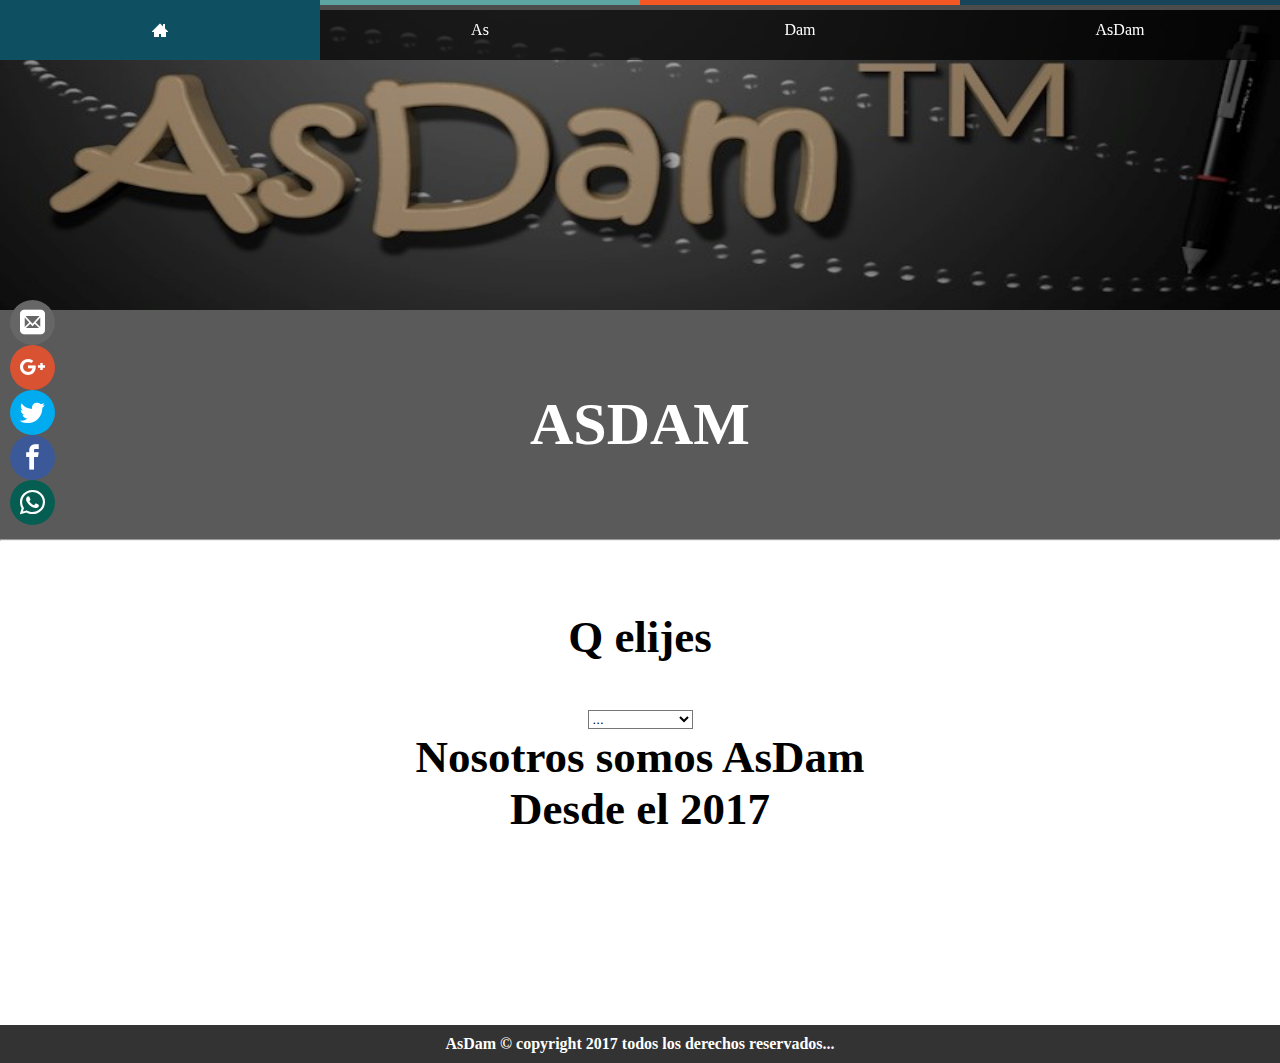
==== index.html @ b9e77c7e "Initial Commit" ====
<!DOCTYPE HTML>
<html lang="en"> 
 <head> 
     <meta charset="UTF-8"> 
     <link rel="stylesheet" href="CSS//estilos.css" />
     <link rel="stylesheet" href="fonts.css" />
     <title>AsDam</title>
     <link rel="shortcut icon" type="image/x-icon" href="favicon.ico">
   <span class="ir-arriba icon-ctrl"></span>
   <script src="JS//jquery.js"></script>
   <script src="JS//jquery2.js"></script>
   <meta name="viewport" content="width=device-width, user-scalable=no, initial-scale=1.0, maximum-scale=1.0, minimum-scale=1.0">
 </head> 
 <body>
     <div class="contenedor">
     <div class="social">
      <ul>
         <li><a href="mailto:danelomant@gmail.com" title="enviar correo" target="_blank" class="icon-mail"></a></li>
       <li><a href="https://plus.google.com/" target="_blank" class="icon-google-plus"></a></li>
         <li><a href="http://www.twitter.com" target="_blank" class="icon-twitter"></a></li>
         <li><a href="http://www.facebook.com" target="_blank" class="icon-facebook"></a></li>
         <li><a href="https://www.whatsapp.com/?l=es" target="_blank" class="icon-whatsapp"></a></li>
    </ul> 
    </div>
       <header>
       <nav>
         <ul>
           <li><a href="index.html"><span class="primero"><i class="icon icon-home3"title="volver al inicio"></i></span>Inicio</a></li>
           <li><a href="As.html"><span class="segundo"><i class="icon icon-quill"></i></span>As</a>
             <ul>
                <div class="submenu">
             <li><a href="As/Historias.html">Historias</a></li>
                 <li><a href="As/Poemas.html">Poemas</a></li>
              </div>
           </ul>
         </li>
           <li><a href="Dam.html"><span class="tercero"><i class="icon icon-pencil"></i></span>Dam</a>
               <ul>
              <li><a href="Dam/Caricaturas.html"title="Caricaturas">Caricaturas</a></li>
              <li><a href="Dam/Ilustraciones.html"title="Ilustraciones">Ilustraciones</a></li>
           </ul> 
         </li>
           <li><a href="AsDam.html"><span class="cuarto"><i class="icon icon-video-camera"></i></span>AsDam</a>
             <ul>
               <div>
              <div>
                <li><a href="AsDam/Animaciones.html">Animaciones</a></li>
                <li><a href="AsDam/Cortos.html">Cortos</a></li>
              <li><a href="AsDam/Y%20Mas.html">Y Mas</a></li>
              </div>
               </div>
           </ul>
         </li>
         </ul>
     </nav>
    </header> 
   <div >
            <div class="caja">
       <h1>ASDAM</h1>
      </div>
      <hr/>
      <div class="cuerpo">
       <h2>Q elijes</h2>
       <br/>
       <select>
        <option value"...">...
        <option value"ella">A ella.
        <option value"animacion">La animación.
       </select>
       <h2>
       <p>Nosotros somos AsDam
     <br/>
       <p>Desde el <b>2017</b></p>
       </h2>
      </div>
   </div> 
    <footer> 
      <div class="pie"><strong>AsDam © copyright 2017 todos los derechos reservados...</strong>
      </div>
      </footer>
   </div>
 </body>
</html>
---- CSS/estilos.css ----
* {
	list-style:none;
	margin:0PX;
}
body {
	 background:#fff;
     color:#000;  
	 text-align:center;
}
.ir-arriba{
	transform:rotate(180deg);
}
.ir-arriba {
	border-radius:30px;
	display:none;
	padding:10px 14px 15px 14px;
	background:rgba(0,0,0,0.8);
	font-size:25px;
	color:#fff;
	cursor:pointer;
	position: fixed;
	bottom:20px;
	right:20px;
}
@media screen {
	
}
ul{
     margin:0;
	 padding:0;
}

header {
	margin-top:10px;
    width: 100%;
    overflow: hidden;
    height: 300px;
    position:fixed;
    background:url(IMAGENES//cabezera.jpg);
     background-repeat:no-repeat;
     background-size:100% 100%;
     position:relative;
	min-height:300px;
	height:300px;
	max-width:100%;
	width:100%;
}
nav {
    top:-20px;
    position:fixed;
    left:0;
    right:0;
	margin:20px auto;
	width:100%;
}
body > div > div ul li{
	 text-align:left;
	 font-size:25px;
}
nav ul {
	list-style:none;
}
nav > ul {
	 display:table;
	 width:100%;
	 background:rgba(0,0,0, .7);
	 background-attachment:fixed;
}
nav> ul li{
	max-width:25%;
	width:25%;
}
nav > ul li {
	 display:table-cell;
}
/*Sub-menu*/
nav > ul > li:hover > ul {
	display:block;
	height:100%;
}
nav > ul > li > ul {
	display:block;
	position:absolute;
	background:rgba(0, 0, 0, .7);
	overflow:hidden;
	top:50;
	height:0%;
	-webkit-transition: all .3s ease;
	-moz-transition: all .3s ease;
	-ms-transition: all .3s ease;
	-o-transition: all .3s ease;
	transition: all .3s ease;
	max-width:25%;
	width:25%;
}
nav > ul li a {
	color:#fff;
	display:block;
	line-height:20px;
	padding:20px;
	position: relative;
	text-align:center;
	text-decoration:none;
	-webkit-transition: all .3s ease;
	-moz-transition: all .3s ease;
	-ms-transition: all .3s ease;
	-o-transition: all .3s ease;
	transition: all .3s ease;
}
nav > ul > li > ul > div > li > a:hover {
	background:#5da5a2;
}
nav > ul > li > ul > li > a:hover {
	background:#f25724;
}
nav > ul > li > ul > div > div> li > a:hover {
	background:#174459;
}
nav > ul > li > a span {
	background:#174459;
	display:block;
	height:100%;
	width:100%;
	left:0;
	position:absolute;
	top:-55px;
	-webkit-transition: all .3s ease;
	-moz-transition: all .3s ease;
	-ms-transition: all .3s ease;
	-o-transition: all .3s ease;
	transition: all .3s ease;
}
nav > ul > li > a span .icon {
	display:block;
	line-height:60px;
}
nav > ul > li > a:hover > span {
	top:0;
}
/*Colores*/
nav ul li a .primero {
	background:#0e5061;
}
nav ul li a .segundo{
	background:#5da5a2;
}
nav ul li a .tercero{
	background:#f25724;
}
nav ul li a .cuarto{
	background:#174459;
}
.social{
	margin:0;
	padding:0;
	-webkit-box-sizing:border-box;
	-moz-box-sizing:border-box;
	box_sizing:border-box;
}
.social{
	 position: fixed;
	 left: 0;
	 top:300px;
	 z-index:2000;
}
.social{
	 list-style:none;
}
.social ul li a {
	 margin-left:10px; 
	 display:inline-block;
	 color: #fff;
	 border-radius:50px;
	 box-sizing: border-box;
	 background: #000;
	 padding:10px 10px;
	 text-decoration:none;
	 -webkit-transition:all 500ms ease;
	 -o-transition:all 500ms ease;
	 transition:all 500ms ease;
}
.social ul li .icon-mail {
	 background:#666666;
}
.social ul li .icon-google-plus {
	 background:#d95232;
}
.social ul li .icon-twitter {
	 background:#00abf0;
}
.social ul li .icon-facebook {
	 background:#3b5998;
}
.social ul li .icon-whatsapp {
	 background:#065E52;
}
.social ul li a:hover{
     padding: 11px 30px;
}
.cuerpo{
     background:#fff;
	 margin:50px 0px 0px 0px;
	 padding:20px;	
     font-size:30px;
}
.caja{
     background:#5A5A5A;
     color:#fff;
	 margin:0px 0px 0px 0px;
	 padding:80px;	
     font-size:30px;
}
h1{
	width:100%;
	height:72;
}
select{
	 background:#fff;
}
hr{
	 margin:0px 0px;
}
.pie{
	 background:rgba(0,0,0,0.8);
     color:#fff;
	 text-align:center;
	 background-attachment:fixed;
     position:relative;
}
.pie{
	 top:70px;
	 bottom:;
	 right:;
	 left:;
	 margin:100px 0px 0px 0px;
	 padding:10px;
}
---- fonts.css ----
@font-face {
  font-family: 'icomoon';
  src:  url('fonts/icomoon.eot?d25ktg');
  src:  url('fonts/icomoon.eot?d25ktg#iefix') format('embedded-opentype'),
    url('fonts/icomoon.ttf?d25ktg') format('truetype'),
    url('fonts/icomoon.woff?d25ktg') format('woff'),
    url('fonts/icomoon.svg?d25ktg#icomoon') format('svg');
  font-weight: normal;
  font-style: normal;
}

[class^="icon-"], [class*=" icon-"] {
  /* use !important to prevent issues with browser extensions that change fonts */
  font-family: 'icomoon' !important;
  speak: none;
  font-style: normal;
  font-weight: normal;
  font-variant: normal;
  text-transform: none;
  line-height: 1;

  /* Better Font Rendering =========== */
  -webkit-font-smoothing: antialiased;
  -moz-osx-font-smoothing: grayscale;
}

.icon-home:before {
  content: "\e900";
}
.icon-home2:before {
  content: "\e901";
}
.icon-home3:before {
  content: "\e902";
}
.icon-office:before {
  content: "\e903";
}
.icon-newspaper:before {
  content: "\e904";
}
.icon-pencil:before {
  content: "\e905";
}
.icon-pencil2:before {
  content: "\e906";
}
.icon-quill:before {
  content: "\e907";
}
.icon-pen:before {
  content: "\e908";
}
.icon-blog:before {
  content: "\e909";
}
.icon-eyedropper:before {
  content: "\e90a";
}
.icon-droplet:before {
  content: "\e90b";
}
.icon-paint-format:before {
  content: "\e90c";
}
.icon-image:before {
  content: "\e90d";
}
.icon-images:before {
  content: "\e90e";
}
.icon-camera:before {
  content: "\e90f";
}
.icon-headphones:before {
  content: "\e910";
}
.icon-music:before {
  content: "\e911";
}
.icon-play:before {
  content: "\e912";
}
.icon-film:before {
  content: "\e913";
}
.icon-video-camera:before {
  content: "\e914";
}
.icon-dice:before {
  content: "\e915";
}
.icon-pacman:before {
  content: "\e916";
}
.icon-spades:before {
  content: "\e917";
}
.icon-clubs:before {
  content: "\e918";
}
.icon-diamonds:before {
  content: "\e919";
}
.icon-bullhorn:before {
  content: "\e91a";
}
.icon-connection:before {
  content: "\e91b";
}
.icon-podcast:before {
  content: "\e91c";
}
.icon-feed:before {
  content: "\e91d";
}
.icon-mic:before {
  content: "\e91e";
}
.icon-book:before {
  content: "\e91f";
}
.icon-books:before {
  content: "\e920";
}
.icon-library:before {
  content: "\e921";
}
.icon-file-text:before {
  content: "\e922";
}
.icon-profile:before {
  content: "\e923";
}
.icon-file-empty:before {
  content: "\e924";
}
.icon-files-empty:before {
  content: "\e925";
}
.icon-file-text2:before {
  content: "\e926";
}
.icon-file-picture:before {
  content: "\e927";
}
.icon-file-music:before {
  content: "\e928";
}
.icon-file-play:before {
  content: "\e929";
}
.icon-file-video:before {
  content: "\e92a";
}
.icon-file-zip:before {
  content: "\e92b";
}
.icon-copy:before {
  content: "\e92c";
}
.icon-paste:before {
  content: "\e92d";
}
.icon-stack:before {
  content: "\e92e";
}
.icon-folder:before {
  content: "\e92f";
}
.icon-folder-open:before {
  content: "\e930";
}
.icon-folder-plus:before {
  content: "\e931";
}
.icon-folder-minus:before {
  content: "\e932";
}
.icon-folder-download:before {
  content: "\e933";
}
.icon-folder-upload:before {
  content: "\e934";
}
.icon-price-tag:before {
  content: "\e935";
}
.icon-price-tags:before {
  content: "\e936";
}
.icon-barcode:before {
  content: "\e937";
}
.icon-qrcode:before {
  content: "\e938";
}
.icon-ticket:before {
  content: "\e939";
}
.icon-cart:before {
  content: "\e93a";
}
.icon-coin-dollar:before {
  content: "\e93b";
}
.icon-coin-euro:before {
  content: "\e93c";
}
.icon-coin-pound:before {
  content: "\e93d";
}
.icon-coin-yen:before {
  content: "\e93e";
}
.icon-credit-card:before {
  content: "\e93f";
}
.icon-calculator:before {
  content: "\e940";
}
.icon-lifebuoy:before {
  content: "\e941";
}
.icon-phone:before {
  content: "\e942";
}
.icon-phone-hang-up:before {
  content: "\e943";
}
.icon-address-book:before {
  content: "\e944";
}
.icon-envelop:before {
  content: "\e945";
}
.icon-pushpin:before {
  content: "\e946";
}
.icon-location:before {
  content: "\e947";
}
.icon-location2:before {
  content: "\e948";
}
.icon-compass:before {
  content: "\e949";
}
.icon-compass2:before {
  content: "\e94a";
}
.icon-map:before {
  content: "\e94b";
}
.icon-map2:before {
  content: "\e94c";
}
.icon-history:before {
  content: "\e94d";
}
.icon-clock:before {
  content: "\e94e";
}
.icon-clock2:before {
  content: "\e94f";
}
.icon-alarm:before {
  content: "\e950";
}
.icon-bell:before {
  content: "\e951";
}
.icon-stopwatch:before {
  content: "\e952";
}
.icon-calendar:before {
  content: "\e953";
}
.icon-printer:before {
  content: "\e954";
}
.icon-keyboard:before {
  content: "\e955";
}
.icon-display:before {
  content: "\e956";
}
.icon-laptop:before {
  content: "\e957";
}
.icon-mobile:before {
  content: "\e958";
}
.icon-mobile2:before {
  content: "\e959";
}
.icon-tablet:before {
  content: "\e95a";
}
.icon-tv:before {
  content: "\e95b";
}
.icon-drawer:before {
  content: "\e95c";
}
.icon-drawer2:before {
  content: "\e95d";
}
.icon-box-add:before {
  content: "\e95e";
}
.icon-box-remove:before {
  content: "\e95f";
}
.icon-download:before {
  content: "\e960";
}
.icon-upload:before {
  content: "\e961";
}
.icon-floppy-disk:before {
  content: "\e962";
}
.icon-drive:before {
  content: "\e963";
}
.icon-database:before {
  content: "\e964";
}
.icon-undo:before {
  content: "\e965";
}
.icon-redo:before {
  content: "\e966";
}
.icon-undo2:before {
  content: "\e967";
}
.icon-redo2:before {
  content: "\e968";
}
.icon-forward:before {
  content: "\e969";
}
.icon-reply:before {
  content: "\e96a";
}
.icon-bubble:before {
  content: "\e96b";
}
.icon-bubbles:before {
  content: "\e96c";
}
.icon-bubbles2:before {
  content: "\e96d";
}
.icon-bubble2:before {
  content: "\e96e";
}
.icon-bubbles3:before {
  content: "\e96f";
}
.icon-bubbles4:before {
  content: "\e970";
}
.icon-user:before {
  content: "\e971";
}
.icon-users:before {
  content: "\e972";
}
.icon-user-plus:before {
  content: "\e973";
}
.icon-user-minus:before {
  content: "\e974";
}
.icon-user-check:before {
  content: "\e975";
}
.icon-user-tie:before {
  content: "\e976";
}
.icon-quotes-left:before {
  content: "\e977";
}
.icon-quotes-right:before {
  content: "\e978";
}
.icon-hour-glass:before {
  content: "\e979";
}
.icon-spinner:before {
  content: "\e97a";
}
.icon-spinner2:before {
  content: "\e97b";
}
.icon-spinner3:before {
  content: "\e97c";
}
.icon-spinner4:before {
  content: "\e97d";
}
.icon-spinner5:before {
  content: "\e97e";
}
.icon-spinner6:before {
  content: "\e97f";
}
.icon-spinner7:before {
  content: "\e980";
}
.icon-spinner8:before {
  content: "\e981";
}
.icon-spinner9:before {
  content: "\e982";
}
.icon-spinner10:before {
  content: "\e983";
}
.icon-spinner11:before {
  content: "\e984";
}
.icon-binoculars:before {
  content: "\e985";
}
.icon-search:before {
  content: "\e986";
}
.icon-zoom-in:before {
  content: "\e987";
}
.icon-zoom-out:before {
  content: "\e988";
}
.icon-enlarge:before {
  content: "\e989";
}
.icon-shrink:before {
  content: "\e98a";
}
.icon-enlarge2:before {
  content: "\e98b";
}
.icon-shrink2:before {
  content: "\e98c";
}
.icon-key:before {
  content: "\e98d";
}
.icon-key2:before {
  content: "\e98e";
}
.icon-lock:before {
  content: "\e98f";
}
.icon-unlocked:before {
  content: "\e990";
}
.icon-wrench:before {
  content: "\e991";
}
.icon-equalizer:before {
  content: "\e992";
}
.icon-equalizer2:before {
  content: "\e993";
}
.icon-cog:before {
  content: "\e994";
}
.icon-cogs:before {
  content: "\e995";
}
.icon-hammer:before {
  content: "\e996";
}
.icon-magic-wand:before {
  content: "\e997";
}
.icon-aid-kit:before {
  content: "\e998";
}
.icon-bug:before {
  content: "\e999";
}
.icon-pie-chart:before {
  content: "\e99a";
}
.icon-stats-dots:before {
  content: "\e99b";
}
.icon-stats-bars:before {
  content: "\e99c";
}
.icon-stats-bars2:before {
  content: "\e99d";
}
.icon-trophy:before {
  content: "\e99e";
}
.icon-gift:before {
  content: "\e99f";
}
.icon-glass:before {
  content: "\e9a0";
}
.icon-glass2:before {
  content: "\e9a1";
}
.icon-mug:before {
  content: "\e9a2";
}
.icon-spoon-knife:before {
  content: "\e9a3";
}
.icon-leaf:before {
  content: "\e9a4";
}
.icon-rocket:before {
  content: "\e9a5";
}
.icon-meter:before {
  content: "\e9a6";
}
.icon-meter2:before {
  content: "\e9a7";
}
.icon-hammer2:before {
  content: "\e9a8";
}
.icon-fire:before {
  content: "\e9a9";
}
.icon-lab:before {
  content: "\e9aa";
}
.icon-magnet:before {
  content: "\e9ab";
}
.icon-bin:before {
  content: "\e9ac";
}
.icon-bin2:before {
  content: "\e9ad";
}
.icon-briefcase:before {
  content: "\e9ae";
}
.icon-airplane:before {
  content: "\e9af";
}
.icon-truck:before {
  content: "\e9b0";
}
.icon-road:before {
  content: "\e9b1";
}
.icon-accessibility:before {
  content: "\e9b2";
}
.icon-target:before {
  content: "\e9b3";
}
.icon-shield:before {
  content: "\e9b4";
}
.icon-power:before {
  content: "\e9b5";
}
.icon-switch:before {
  content: "\e9b6";
}
.icon-power-cord:before {
  content: "\e9b7";
}
.icon-clipboard:before {
  content: "\e9b8";
}
.icon-list-numbered:before {
  content: "\e9b9";
}
.icon-list:before {
  content: "\e9ba";
}
.icon-list2:before {
  content: "\e9bb";
}
.icon-tree:before {
  content: "\e9bc";
}
.icon-menu:before {
  content: "\e9bd";
}
.icon-menu2:before {
  content: "\e9be";
}
.icon-menu3:before {
  content: "\e9bf";
}
.icon-menu4:before {
  content: "\e9c0";
}
.icon-cloud:before {
  content: "\e9c1";
}
.icon-cloud-download:before {
  content: "\e9c2";
}
.icon-cloud-upload:before {
  content: "\e9c3";
}
.icon-cloud-check:before {
  content: "\e9c4";
}
.icon-download2:before {
  content: "\e9c5";
}
.icon-upload2:before {
  content: "\e9c6";
}
.icon-download3:before {
  content: "\e9c7";
}
.icon-upload3:before {
  content: "\e9c8";
}
.icon-sphere:before {
  content: "\e9c9";
}
.icon-earth:before {
  content: "\e9ca";
}
.icon-link:before {
  content: "\e9cb";
}
.icon-flag:before {
  content: "\e9cc";
}
.icon-attachment:before {
  content: "\e9cd";
}
.icon-eye:before {
  content: "\e9ce";
}
.icon-eye-plus:before {
  content: "\e9cf";
}
.icon-eye-minus:before {
  content: "\e9d0";
}
.icon-eye-blocked:before {
  content: "\e9d1";
}
.icon-bookmark:before {
  content: "\e9d2";
}
.icon-bookmarks:before {
  content: "\e9d3";
}
.icon-sun:before {
  content: "\e9d4";
}
.icon-contrast:before {
  content: "\e9d5";
}
.icon-brightness-contrast:before {
  content: "\e9d6";
}
.icon-star-empty:before {
  content: "\e9d7";
}
.icon-star-half:before {
  content: "\e9d8";
}
.icon-star-full:before {
  content: "\e9d9";
}
.icon-heart:before {
  content: "\e9da";
}
.icon-heart-broken:before {
  content: "\e9db";
}
.icon-man:before {
  content: "\e9dc";
}
.icon-woman:before {
  content: "\e9dd";
}
.icon-man-woman:before {
  content: "\e9de";
}
.icon-happy:before {
  content: "\e9df";
}
.icon-happy2:before {
  content: "\e9e0";
}
.icon-smile:before {
  content: "\e9e1";
}
.icon-smile2:before {
  content: "\e9e2";
}
.icon-tongue:before {
  content: "\e9e3";
}
.icon-tongue2:before {
  content: "\e9e4";
}
.icon-sad:before {
  content: "\e9e5";
}
.icon-sad2:before {
  content: "\e9e6";
}
.icon-wink:before {
  content: "\e9e7";
}
.icon-wink2:before {
  content: "\e9e8";
}
.icon-grin:before {
  content: "\e9e9";
}
.icon-grin2:before {
  content: "\e9ea";
}
.icon-cool:before {
  content: "\e9eb";
}
.icon-cool2:before {
  content: "\e9ec";
}
.icon-angry:before {
  content: "\e9ed";
}
.icon-angry2:before {
  content: "\e9ee";
}
.icon-evil:before {
  content: "\e9ef";
}
.icon-evil2:before {
  content: "\e9f0";
}
.icon-shocked:before {
  content: "\e9f1";
}
.icon-shocked2:before {
  content: "\e9f2";
}
.icon-baffled:before {
  content: "\e9f3";
}
.icon-baffled2:before {
  content: "\e9f4";
}
.icon-confused:before {
  content: "\e9f5";
}
.icon-confused2:before {
  content: "\e9f6";
}
.icon-neutral:before {
  content: "\e9f7";
}
.icon-neutral2:before {
  content: "\e9f8";
}
.icon-hipster:before {
  content: "\e9f9";
}
.icon-hipster2:before {
  content: "\e9fa";
}
.icon-wondering:before {
  content: "\e9fb";
}
.icon-wondering2:before {
  content: "\e9fc";
}
.icon-sleepy:before {
  content: "\e9fd";
}
.icon-sleepy2:before {
  content: "\e9fe";
}
.icon-frustrated:before {
  content: "\e9ff";
}
.icon-frustrated2:before {
  content: "\ea00";
}
.icon-crying:before {
  content: "\ea01";
}
.icon-crying2:before {
  content: "\ea02";
}
.icon-point-up:before {
  content: "\ea03";
}
.icon-point-right:before {
  content: "\ea04";
}
.icon-point-down:before {
  content: "\ea05";
}
.icon-point-left:before {
  content: "\ea06";
}
.icon-warning:before {
  content: "\ea07";
}
.icon-notification:before {
  content: "\ea08";
}
.icon-question:before {
  content: "\ea09";
}
.icon-plus:before {
  content: "\ea0a";
}
.icon-minus:before {
  content: "\ea0b";
}
.icon-info:before {
  content: "\ea0c";
}
.icon-cancel-circle:before {
  content: "\ea0d";
}
.icon-blocked:before {
  content: "\ea0e";
}
.icon-cross:before {
  content: "\ea0f";
}
.icon-checkmark:before {
  content: "\ea10";
}
.icon-checkmark2:before {
  content: "\ea11";
}
.icon-spell-check:before {
  content: "\ea12";
}
.icon-enter:before {
  content: "\ea13";
}
.icon-exit:before {
  content: "\ea14";
}
.icon-play2:before {
  content: "\ea15";
}
.icon-pause:before {
  content: "\ea16";
}
.icon-stop:before {
  content: "\ea17";
}
.icon-previous:before {
  content: "\ea18";
}
.icon-next:before {
  content: "\ea19";
}
.icon-backward:before {
  content: "\ea1a";
}
.icon-forward2:before {
  content: "\ea1b";
}
.icon-play3:before {
  content: "\ea1c";
}
.icon-pause2:before {
  content: "\ea1d";
}
.icon-stop2:before {
  content: "\ea1e";
}
.icon-backward2:before {
  content: "\ea1f";
}
.icon-forward3:before {
  content: "\ea20";
}
.icon-first:before {
  content: "\ea21";
}
.icon-last:before {
  content: "\ea22";
}
.icon-previous2:before {
  content: "\ea23";
}
.icon-next2:before {
  content: "\ea24";
}
.icon-eject:before {
  content: "\ea25";
}
.icon-volume-high:before {
  content: "\ea26";
}
.icon-volume-medium:before {
  content: "\ea27";
}
.icon-volume-low:before {
  content: "\ea28";
}
.icon-volume-mute:before {
  content: "\ea29";
}
.icon-volume-mute2:before {
  content: "\ea2a";
}
.icon-volume-increase:before {
  content: "\ea2b";
}
.icon-volume-decrease:before {
  content: "\ea2c";
}
.icon-loop:before {
  content: "\ea2d";
}
.icon-loop2:before {
  content: "\ea2e";
}
.icon-infinite:before {
  content: "\ea2f";
}
.icon-shuffle:before {
  content: "\ea30";
}
.icon-arrow-up-left:before {
  content: "\ea31";
}
.icon-arrow-up:before {
  content: "\ea32";
}
.icon-arrow-up-right:before {
  content: "\ea33";
}
.icon-arrow-right:before {
  content: "\ea34";
}
.icon-arrow-down-right:before {
  content: "\ea35";
}
.icon-arrow-down:before {
  content: "\ea36";
}
.icon-arrow-down-left:before {
  content: "\ea37";
}
.icon-arrow-left:before {
  content: "\ea38";
}
.icon-arrow-up-left2:before {
  content: "\ea39";
}
.icon-arrow-up2:before {
  content: "\ea3a";
}
.icon-arrow-up-right2:before {
  content: "\ea3b";
}
.icon-arrow-right2:before {
  content: "\ea3c";
}
.icon-arrow-down-right2:before {
  content: "\ea3d";
}
.icon-arrow-down2:before {
  content: "\ea3e";
}
.icon-arrow-down-left2:before {
  content: "\ea3f";
}
.icon-arrow-left2:before {
  content: "\ea40";
}
.icon-circle-up:before {
  content: "\ea41";
}
.icon-circle-right:before {
  content: "\ea42";
}
.icon-circle-down:before {
  content: "\ea43";
}
.icon-circle-left:before {
  content: "\ea44";
}
.icon-tab:before {
  content: "\ea45";
}
.icon-move-up:before {
  content: "\ea46";
}
.icon-move-down:before {
  content: "\ea47";
}
.icon-sort-alpha-asc:before {
  content: "\ea48";
}
.icon-sort-alpha-desc:before {
  content: "\ea49";
}
.icon-sort-numeric-asc:before {
  content: "\ea4a";
}
.icon-sort-numberic-desc:before {
  content: "\ea4b";
}
.icon-sort-amount-asc:before {
  content: "\ea4c";
}
.icon-sort-amount-desc:before {
  content: "\ea4d";
}
.icon-command:before {
  content: "\ea4e";
}
.icon-shift:before {
  content: "\ea4f";
}
.icon-ctrl:before {
  content: "\ea50";
}
.icon-opt:before {
  content: "\ea51";
}
.icon-checkbox-checked:before {
  content: "\ea52";
}
.icon-checkbox-unchecked:before {
  content: "\ea53";
}
.icon-radio-checked:before {
  content: "\ea54";
}
.icon-radio-checked2:before {
  content: "\ea55";
}
.icon-radio-unchecked:before {
  content: "\ea56";
}
.icon-crop:before {
  content: "\ea57";
}
.icon-make-group:before {
  content: "\ea58";
}
.icon-ungroup:before {
  content: "\ea59";
}
.icon-scissors:before {
  content: "\ea5a";
}
.icon-filter:before {
  content: "\ea5b";
}
.icon-font:before {
  content: "\ea5c";
}
.icon-ligature:before {
  content: "\ea5d";
}
.icon-ligature2:before {
  content: "\ea5e";
}
.icon-text-height:before {
  content: "\ea5f";
}
.icon-text-width:before {
  content: "\ea60";
}
.icon-font-size:before {
  content: "\ea61";
}
.icon-bold:before {
  content: "\ea62";
}
.icon-underline:before {
  content: "\ea63";
}
.icon-italic:before {
  content: "\ea64";
}
.icon-strikethrough:before {
  content: "\ea65";
}
.icon-omega:before {
  content: "\ea66";
}
.icon-sigma:before {
  content: "\ea67";
}
.icon-page-break:before {
  content: "\ea68";
}
.icon-superscript:before {
  content: "\ea69";
}
.icon-subscript:before {
  content: "\ea6a";
}
.icon-superscript2:before {
  content: "\ea6b";
}
.icon-subscript2:before {
  content: "\ea6c";
}
.icon-text-color:before {
  content: "\ea6d";
}
.icon-pagebreak:before {
  content: "\ea6e";
}
.icon-clear-formatting:before {
  content: "\ea6f";
}
.icon-table:before {
  content: "\ea70";
}
.icon-table2:before {
  content: "\ea71";
}
.icon-insert-template:before {
  content: "\ea72";
}
.icon-pilcrow:before {
  content: "\ea73";
}
.icon-ltr:before {
  content: "\ea74";
}
.icon-rtl:before {
  content: "\ea75";
}
.icon-section:before {
  content: "\ea76";
}
.icon-paragraph-left:before {
  content: "\ea77";
}
.icon-paragraph-center:before {
  content: "\ea78";
}
.icon-paragraph-right:before {
  content: "\ea79";
}
.icon-paragraph-justify:before {
  content: "\ea7a";
}
.icon-indent-increase:before {
  content: "\ea7b";
}
.icon-indent-decrease:before {
  content: "\ea7c";
}
.icon-share:before {
  content: "\ea7d";
}
.icon-new-tab:before {
  content: "\ea7e";
}
.icon-embed:before {
  content: "\ea7f";
}
.icon-embed2:before {
  content: "\ea80";
}
.icon-terminal:before {
  content: "\ea81";
}
.icon-share2:before {
  content: "\ea82";
}
.icon-mail:before {
  content: "\ea83";
}
.icon-mail2:before {
  content: "\ea84";
}
.icon-mail3:before {
  content: "\ea85";
}
.icon-mail4:before {
  content: "\ea86";
}
.icon-amazon:before {
  content: "\ea87";
}
.icon-google:before {
  content: "\ea88";
}
.icon-google2:before {
  content: "\ea89";
}
.icon-google3:before {
  content: "\ea8a";
}
.icon-google-plus:before {
  content: "\ea8b";
}
.icon-google-plus2:before {
  content: "\ea8c";
}
.icon-google-plus3:before {
  content: "\ea8d";
}
.icon-hangouts:before {
  content: "\ea8e";
}
.icon-google-drive:before {
  content: "\ea8f";
}
.icon-facebook:before {
  content: "\ea90";
}
.icon-facebook2:before {
  content: "\ea91";
}
.icon-instagram:before {
  content: "\ea92";
}
.icon-whatsapp:before {
  content: "\ea93";
}
.icon-spotify:before {
  content: "\ea94";
}
.icon-telegram:before {
  content: "\ea95";
}
.icon-twitter:before {
  content: "\ea96";
}
.icon-vine:before {
  content: "\ea97";
}
.icon-vk:before {
  content: "\ea98";
}
.icon-renren:before {
  content: "\ea99";
}
.icon-sina-weibo:before {
  content: "\ea9a";
}
.icon-rss:before {
  content: "\ea9b";
}
.icon-rss2:before {
  content: "\ea9c";
}
.icon-youtube:before {
  content: "\ea9d";
}
.icon-youtube2:before {
  content: "\ea9e";
}
.icon-twitch:before {
  content: "\ea9f";
}
.icon-vimeo:before {
  content: "\eaa0";
}
.icon-vimeo2:before {
  content: "\eaa1";
}
.icon-lanyrd:before {
  content: "\eaa2";
}
.icon-flickr:before {
  content: "\eaa3";
}
.icon-flickr2:before {
  content: "\eaa4";
}
.icon-flickr3:before {
  content: "\eaa5";
}
.icon-flickr4:before {
  content: "\eaa6";
}
.icon-dribbble:before {
  content: "\eaa7";
}
.icon-behance:before {
  content: "\eaa8";
}
.icon-behance2:before {
  content: "\eaa9";
}
.icon-deviantart:before {
  content: "\eaaa";
}
.icon-500px:before {
  content: "\eaab";
}
.icon-steam:before {
  content: "\eaac";
}
.icon-steam2:before {
  content: "\eaad";
}
.icon-dropbox:before {
  content: "\eaae";
}
.icon-onedrive:before {
  content: "\eaaf";
}
.icon-github:before {
  content: "\eab0";
}
.icon-npm:before {
  content: "\eab1";
}
.icon-basecamp:before {
  content: "\eab2";
}
.icon-trello:before {
  content: "\eab3";
}
.icon-wordpress:before {
  content: "\eab4";
}
.icon-joomla:before {
  content: "\eab5";
}
.icon-ello:before {
  content: "\eab6";
}
.icon-blogger:before {
  content: "\eab7";
}
.icon-blogger2:before {
  content: "\eab8";
}
.icon-tumblr:before {
  content: "\eab9";
}
.icon-tumblr2:before {
  content: "\eaba";
}
.icon-yahoo:before {
  content: "\eabb";
}
.icon-yahoo2:before {
  content: "\eabc";
}
.icon-tux:before {
  content: "\eabd";
}
.icon-appleinc:before {
  content: "\eabe";
}
.icon-finder:before {
  content: "\eabf";
}
.icon-android:before {
  content: "\eac0";
}
.icon-windows:before {
  content: "\eac1";
}
.icon-windows8:before {
  content: "\eac2";
}
.icon-soundcloud:before {
  content: "\eac3";
}
.icon-soundcloud2:before {
  content: "\eac4";
}
.icon-skype:before {
  content: "\eac5";
}
.icon-reddit:before {
  content: "\eac6";
}
.icon-hackernews:before {
  content: "\eac7";
}
.icon-wikipedia:before {
  content: "\eac8";
}
.icon-linkedin:before {
  content: "\eac9";
}
.icon-linkedin2:before {
  content: "\eaca";
}
.icon-lastfm:before {
  content: "\eacb";
}
.icon-lastfm2:before {
  content: "\eacc";
}
.icon-delicious:before {
  content: "\eacd";
}
.icon-stumbleupon:before {
  content: "\eace";
}
.icon-stumbleupon2:before {
  content: "\eacf";
}
.icon-stackoverflow:before {
  content: "\ead0";
}
.icon-pinterest:before {
  content: "\ead1";
}
.icon-pinterest2:before {
  content: "\ead2";
}
.icon-xing:before {
  content: "\ead3";
}
.icon-xing2:before {
  content: "\ead4";
}
.icon-flattr:before {
  content: "\ead5";
}
.icon-foursquare:before {
  content: "\ead6";
}
.icon-yelp:before {
  content: "\ead7";
}
.icon-paypal:before {
  content: "\ead8";
}
.icon-chrome:before {
  content: "\ead9";
}
.icon-firefox:before {
  content: "\eada";
}
.icon-IE:before {
  content: "\eadb";
}
.icon-edge:before {
  content: "\eadc";
}
.icon-safari:before {
  content: "\eadd";
}
.icon-opera:before {
  content: "\eade";
}
.icon-file-pdf:before {
  content: "\eadf";
}
.icon-file-openoffice:before {
  content: "\eae0";
}
.icon-file-word:before {
  content: "\eae1";
}
.icon-file-excel:before {
  content: "\eae2";
}
.icon-libreoffice:before {
  content: "\eae3";
}
.icon-html-five:before {
  content: "\eae4";
}
.icon-html-five2:before {
  content: "\eae5";
}
.icon-css3:before {
  content: "\eae6";
}
.icon-git:before {
  content: "\eae7";
}
.icon-codepen:before {
  content: "\eae8";
}
.icon-svg:before {
  content: "\eae9";
}
.icon-IcoMoon:before {
  content: "\eaea";
}
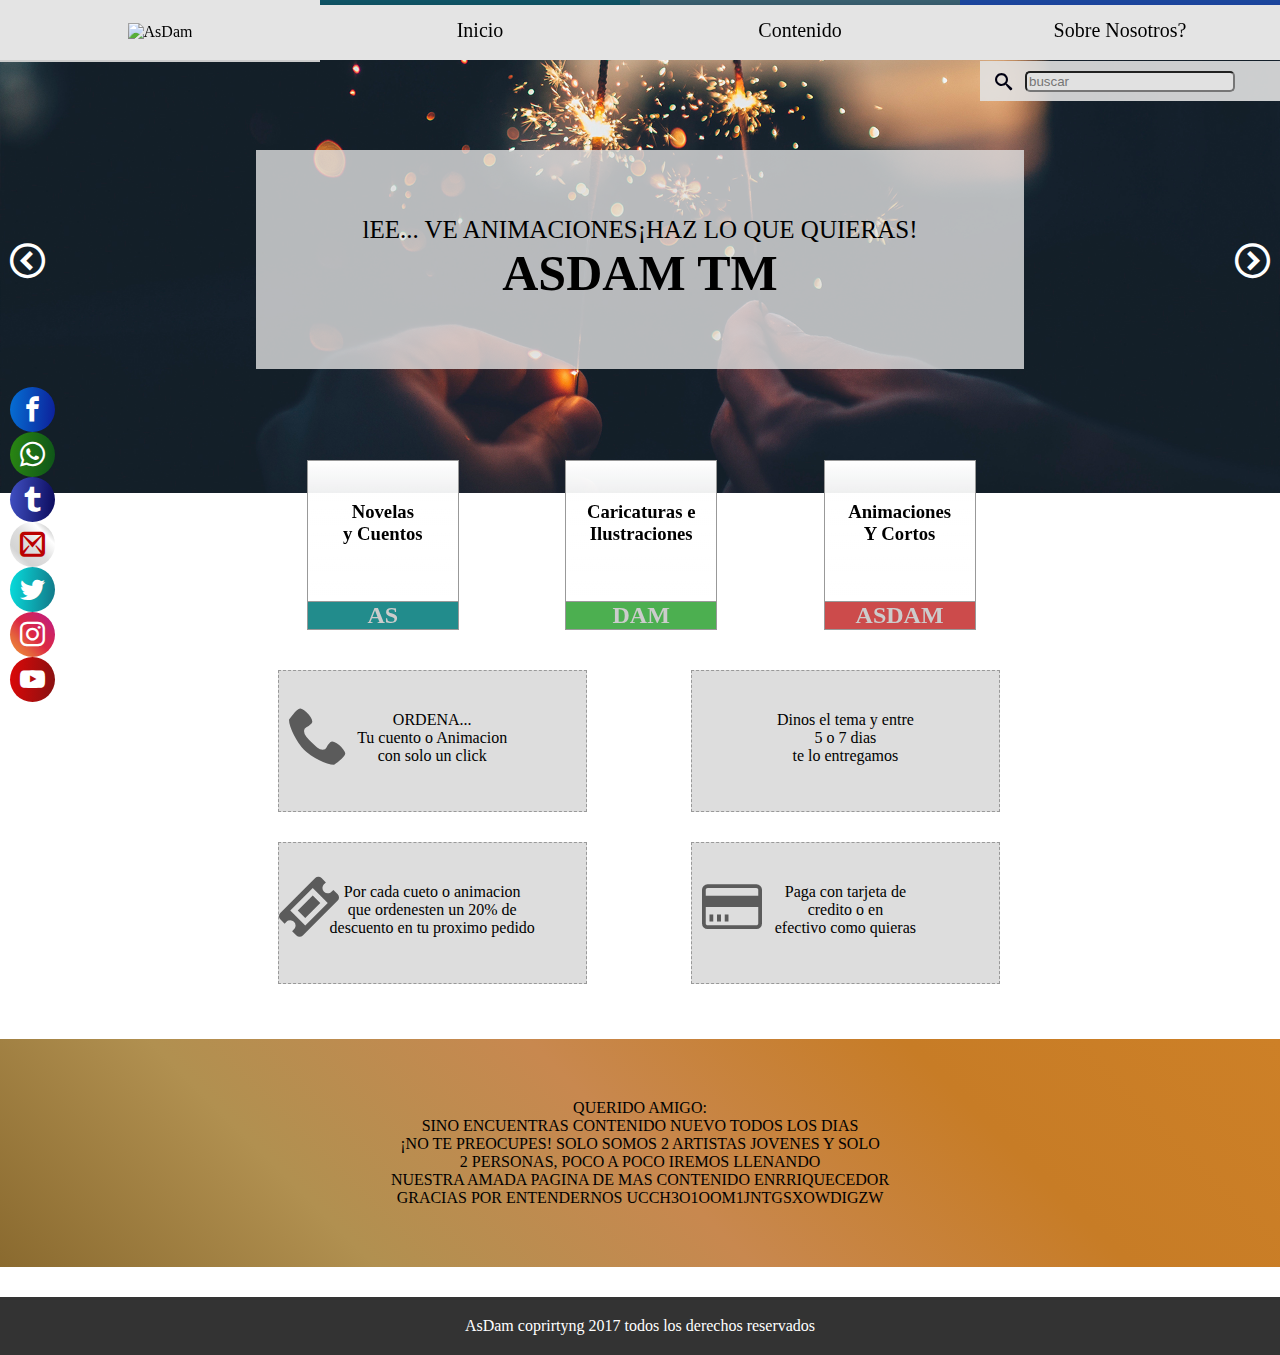
==== commit 44780b21: "Intial commit" ====
--- a/index.html
+++ b/index.html
@@ -15,69 +15,148 @@
      <div class="contenedor">
      <div class="social">
       <ul>
-         <li><a href="mailto:danelomant@gmail.com" title="enviar correo" target="_blank" class="icon-mail"></a></li>
-       <li><a href="https://plus.google.com/" target="_blank" class="icon-google-plus"></a></li>
+        <li><a href="http://www.facebook.com" target="_blank" class="icon-facebook"></a> <iframe src="https://www.facebook.com/plugins/like.php?href=https%3A%2F%2Fasdam.github.io%2Fanimacion&width=30px&layout=button_count&action=like&size=small&show_faces=true&share=false&height=21&appId" width="300px" height="21" style="border:none;overflow:hidden" scrolling="no" frameborder="0" allowTransparency="true"></iframe></li>
+        <li><a  class="icon-whatsapp"onmousedown="alert('Este es nuestro nucmero de contacto de whatsapp+57 3208553166')"></a></li>
+        <li><a href="https://www.whatsapp.com/?l=es" target="_blank" class="icon-tumblr"></a></li>
+         <li><a href="mailto:danelomant@gmail.com" title="enviar correo" target="_blank" class="icon-mail2"></a></li>
          <li><a href="http://www.twitter.com" target="_blank" class="icon-twitter"></a></li>
-         <li><a href="http://www.facebook.com" target="_blank" class="icon-facebook"></a></li>
-         <li><a href="https://www.whatsapp.com/?l=es" target="_blank" class="icon-whatsapp"></a></li>
+        <li><a href="https://www.instagram.com/AsDamTM/" target="_blank" class="icon-instagram"></a></li>
+         <li><a href="https://www.youtube.com/channel/UCCh3o1oOm1JnTGSxowDigzw" target="_blank" class="icon-youtube"></a></li>
     </ul> 
+    </div>
+    <div>
+      <li><span></span></li>
     </div>
        <header>
        <nav>
-         <ul>
-           <li><a href="index.html"><span class="primero"><i class="icon icon-home3"title="volver al inicio"></i></span>Inicio</a></li>
-           <li><a href="As.html"><span class="segundo"><i class="icon icon-quill"></i></span>As</a>
-             <ul>
-                <div class="submenu">
-             <li><a href="As/Historias.html">Historias</a></li>
-                 <li><a href="As/Poemas.html">Poemas</a></li>
-              </div>
-           </ul>
+         <ul> 
+         <li class="im"><img src="" alt="AsDam">
          </li>
-           <li><a href="Dam.html"><span class="tercero"><i class="icon icon-pencil"></i></span>Dam</a>
-               <ul>
-              <li><a href="Dam/Caricaturas.html"title="Caricaturas">Caricaturas</a></li>
-              <li><a href="Dam/Ilustraciones.html"title="Ilustraciones">Ilustraciones</a></li>
-           </ul> 
+         <li><a href="index.html"><span class="primero"><i class="icon icon-home3"title=" volver al inicio"></i></span>Inicio</a></li>
+           <li><a href="As.html"><span class="segundo"><i class="icon icon-quill"></i></span>Contenido</a>
          </li>
-           <li><a href="AsDam.html"><span class="cuarto"><i class="icon icon-video-camera"></i></span>AsDam</a>
-             <ul>
-               <div>
-              <div>
-                <li><a href="AsDam/Animaciones.html">Animaciones</a></li>
-                <li><a href="AsDam/Cortos.html">Cortos</a></li>
-              <li><a href="AsDam/Y%20Mas.html">Y Mas</a></li>
-              </div>
-               </div>
-           </ul>
-         </li>
-         </ul>
+           <li><a href="Dam.html"><span class="tercero"><i class="icon icon-pencil"></i></span>Sobre Nosotros?</a></li>  </ul>
      </nav>
     </header> 
-   <div >
-            <div class="caja">
-       <h1>ASDAM</h1>
+    <div class="busqueda">
+    
+      <ul>
+         <li>
+          <span class="icon icon-search"></span>
+         </li>
+       </ul> <input type="search" placeholder="buscar">
+    </div>
+    <div class="lapiz"> 
+    <ul class="slider">
+      <li>
+        <img src="CSS//IMAGENES//1.jpg" alt="">
+        <div class="anuncio">
+    lEE... VE ANIMACIONES¡HAZ LO QUE QUIERAS!
+    <br/>
+       <h1>ASDAM TM</h1>
+    </div>
+      </li>
+      <li>
+        <img src="CSS//IMAGENES//2.jpg" alt="">
+        <div class="anuncio">
+    lEE... VE ANIMACIONES¡HAZ LO QUE QUIERAS!
+    <br/>
+       <h1>ASDAM TM</h1>
+    </div>
+      </li>
+      <li>
+        <img src="CSS//IMAGENES//3.jpg" alt="">
+        <div class="anuncio">
+    lEE... VE ANIMACIONES¡HAZ LO QUE QUIERAS!
+    <br/>
+       <h1>ASDAM TM</h1>
+    </div>
+      </li>
+      <li>
+        <img src="CSS//IMAGENES//4.jpg" alt="">
+        <div class="anuncio">
+    lEE... VE ANIMACIONES¡HAZ LO QUE QUIERAS!
+    <br/>
+       <h1>ASDAM TM</h1>
+    </div>
+    </ul>
+      </li>
+      <div class="left">
+        <span class="icon-circle-left"></span>
       </div>
-      <hr/>
-      <div class="cuerpo">
-       <h2>Q elijes</h2>
-       <br/>
-       <select>
-        <option value"...">...
-        <option value"ella">A ella.
-        <option value"animacion">La animación.
-       </select>
-       <h2>
-       <p>Nosotros somos AsDam
-     <br/>
-       <p>Desde el <b>2017</b></p>
-       </h2>
+      <div class="right">
+        <span class="icon-circle-right"></span>
       </div>
-   </div> 
-    <footer> 
-      <div class="pie"><strong>AsDam © copyright 2017 todos los derechos reservados...</strong>
+    </div>
+    
+    <div class="menu">
+      <div class="AS">
+      <div class="hover"><h3>Novelas <br/> y Cuentos</h3>
+        <h2><a href="#">AS</a></h2>
+        </div>
       </div>
-      </footer>
-   </div>
+      <div calss="DAM">
+      <div class="hover"><h3>Caricaturas e Ilustraciones</h3>
+        
+        <h2><a href="#">DAM</a></h2>
+        </div>
+      </div>
+       <div calss="ASDAM">
+       <div class="hover"><h3>Animaciones <br/>Y Cortos</h3>
+        <h2 class="asdam"><a href="#">ASDAM</a></h2>
+        </div>
+      </div>
+    </div>
+   
+    <div class="compra">
+      <div class="o">
+        ORDENA...
+        <br/>
+        Tu cuento o Animacion  <br/>con solo un click
+      </div>
+      <div class="telefono"><span class="icon-phone"></span></div> 
+      <div class="o">
+        Dinos el tema y entre 
+        <br/> 5 o 7 dias <br/> te lo entregamos
+      </div> 
+      <div class="o">
+        Por cada cueto o animacion<br/>  
+        que ordenesten un 20% de <br/> 
+        descuento en tu proximo pedido
+      </div>
+      <div class="ticket"><span class="icon-ticket"></span></div> 
+      <div class="o">       Paga con tarjeta de <br/>  credito
+        o en <br/> efectivo como quieras
+      </div>
+      <div class="tarjeta"><span class="icon-credit-card"></span></div> 
+    </div>
+    <script src="https://apis.google.com/js/platform.js"></script>
+
+<script>
+  function onYtEvent(payload) {
+    if (payload.eventType == 'subscribe') {
+      // Add code to handle subscribe event.
+    } else if (payload.eventType == 'unsubscribe') {
+      // Add code to handle unsubscribe event.
+    }
+    if (window.console) { // for debugging only
+      window.console.log('YT event: ', payload);
+    }
+  }
+</script>
+
+<div class="g-ytsubscribe" data-channel="GoogleDevelopers" data-layout="default" data-count="default" data-onytevent="onYtEvent"></div>
+  <div class="explicacion">
+    <p>Querido Amigo: <br/> 
+    Sino encuentras contenido nuevo todos los dias <br/>
+    ¡NO TE PREOCUPES! solo somos 2 artistas jovenes y solo <br/>
+    2 personas, poco a poco iremos llenando <br/>
+    nuestra amada pagina de mas contenido enrriquecedor <br/>
+    GRACIAS POR ENTENDERNOS
+    UCCh3o1oOm1JnTGSxowDigzw</p>
+  </div>
+  <footer>
+    AsDam coprirtyng 2017 todos los derechos reservados
+  </footer>
  </body>
 </html>--- a/CSS/estilos.css
+++ b/CSS/estilos.css
@@ -1,12 +1,17 @@
 * {
 	list-style:none;
 	margin:0PX;
+	position:relative;
+	text-decoration:none;
 }
 body {
 	 background:#fff;
      color:#000;  
 	 text-align:center;
 }
+ul,ol{
+	list-style:none;
+}
 .ir-arriba{
 	transform:rotate(180deg);
 }
@@ -14,13 +19,14 @@
 	border-radius:30px;
 	display:none;
 	padding:10px 14px 15px 14px;
-	background:rgba(0,0,0,0.8);
-	font-size:25px;
+    background: linear-gradient(45deg, rgba(144, 144, 144, 0.67) 0%,rgba(113, 113, 113, 0.59) 25%,rgba(177, 176, 176, 0.74) 50%,rgba(71, 71, 71, 0.75) 75%,rgba(0, 0, 0, 0.69) 100%);
 	color:#fff;
 	cursor:pointer;
 	position: fixed;
 	bottom:20px;
 	right:20px;
+	z-index:100;
+	box-shadow:2px 2px 5px #999;
 }
 @media screen {
 	
@@ -34,16 +40,6 @@
 	margin-top:10px;
     width: 100%;
     overflow: hidden;
-    height: 300px;
-    position:fixed;
-    background:url(IMAGENES//cabezera.jpg);
-     background-repeat:no-repeat;
-     background-size:100% 100%;
-     position:relative;
-	min-height:300px;
-	height:300px;
-	max-width:100%;
-	width:100%;
 }
 nav {
     top:-20px;
@@ -52,6 +48,7 @@
     right:0;
 	margin:20px auto;
 	width:100%;
+	z-index:300;
 }
 body > div > div ul li{
 	 text-align:left;
@@ -63,8 +60,9 @@
 nav > ul {
 	 display:table;
 	 width:100%;
-	 background:rgba(0,0,0, .7);
+	 background:rgba(225,225,225,.9);
 	 background-attachment:fixed;
+	 color:#000;
 }
 nav> ul li{
 	max-width:25%;
@@ -94,10 +92,11 @@
 	width:25%;
 }
 nav > ul li a {
-	color:#fff;
+	color:#000;
 	display:block;
 	line-height:20px;
 	padding:20px;
+	font-size:20px;
 	position: relative;
 	text-align:center;
 	text-decoration:none;
@@ -129,6 +128,7 @@
 	-ms-transition: all .3s ease;
 	-o-transition: all .3s ease;
 	transition: all .3s ease;
+	color:#fff;
 }
 nav > ul > li > a span .icon {
 	display:block;
@@ -139,28 +139,25 @@
 }
 /*Colores*/
 nav ul li a .primero {
-	background:#0e5061;
+	background: linear-gradient(0deg, #0e5061 0%, #1d849f 100%);
 }
 nav ul li a .segundo{
-	background:#5da5a2;
+	background:linear-gradient(0deg, #365a6b 0%, #5da5a2 100%);
 }
 nav ul li a .tercero{
-	background:#f25724;
-}
-nav ul li a .cuarto{
-	background:#174459;
+	background:linear-gradient(0deg, #1b439c 0%, #1e759e 100%);
 }
 .social{
 	margin:0;
 	padding:0;
 	-webkit-box-sizing:border-box;
 	-moz-box-sizing:border-box;
-	box_sizing:border-box;
+	box-sizing:border-box;
 }
 .social{
 	 position: fixed;
 	 left: 0;
-	 top:300px;
+	 top:43%;
 	 z-index:2000;
 }
 .social{
@@ -179,59 +176,288 @@
 	 -o-transition:all 500ms ease;
 	 transition:all 500ms ease;
 }
-.social ul li .icon-mail {
-	 background:#666666;
-}
-.social ul li .icon-google-plus {
-	 background:#d95232;
+
+.social ul li .icon-mail2{
+    background: linear-gradient(45deg, #ffffff 0%,#d4d4d4 25%,#dedede 50%,#ffffff 75%,#9e9e9e 100%);
+    color: #bb0101;
+}
+.social ul li .icon-tumblr{
+      background:linear-gradient(95deg, #4151c4 0%, #0b0a5b 100%);
 }
 .social ul li .icon-twitter {
-	 background:#00abf0;
+	  background:linear-gradient(95deg, #07dddd 0%, #127787 100%);
 }
 .social ul li .icon-facebook {
-	 background:#3b5998;
+	 background: linear-gradient(95deg, #0570d4 0%, rgb(13, 31, 153) 100%)
 }
 .social ul li .icon-whatsapp {
-	 background:#065E52;
+	 background: linear-gradient(95deg, #2a8712 0%, rgb(14, 84, 25) 100%);
+}
+.social ul li .icon-instagram {
+background: linear-gradient(45deg, #f09433 0%,#e6683c 25%,#dc2743 50%,#cc2366 75%,#bc1888 100%); 
+  }
+.social ul li .icon-youtube {
+	 background:linear-gradient(95deg, #dd0707 0%, #871212 100%);
 }
 .social ul li a:hover{
-     padding: 11px 30px;
-}
-.cuerpo{
-     background:#fff;
-	 margin:50px 0px 0px 0px;
-	 padding:20px;	
-     font-size:30px;
-}
-.caja{
-     background:#5A5A5A;
-     color:#fff;
-	 margin:0px 0px 0px 0px;
-	 padding:80px;	
-     font-size:30px;
-}
-h1{
+     padding: 11px 20px;
+}
+
+.explicacion{ 
+    background-image: linear-gradient(45deg, #8a6a2f 0%,#b19050 25%,#c8884f 50%,#c77c26 75%,#cd8027 100%);	margin-top:-5px;
+	margin-bottom:10px;
+	padding:60px;
+	color:#000;
+	text-transform:uppercase;
+}
+.anuncio{
+	position:relative;
+	width:60%;
+	margin:40px 20%;
+}
+.anuncio a {
+	box-shadow:2px 2px 5px #999;
+}
+img{
 	width:100%;
-	height:72;
-}
-select{
-	 background:#fff;
-}
-hr{
-	 margin:0px 0px;
-}
-.pie{
-	 background:rgba(0,0,0,0.8);
-     color:#fff;
-	 text-align:center;
-	 background-attachment:fixed;
+}
+footer{
+   background:rgba(0, 0, 0, .8);
+   color:#fff;
+   padding:20px;
+   margin-top:30px;
+   margin-bottom:0px;
+}
+
+ h3{
+    background: linear-gradient(0deg, rgba(255, 255, 255, 0.7) 0%, rgb(255, 255, 255) 100%); 	padding-top:40px;
+	position:relative;
+	border:1px;
+	border-style:solid;
+	width:150px;
+	height:100px;
+	z-index:1;
+	border-color:#999;
+}
+.icon-circle-down{
+	position:relative;
+	z-index:2;
+	font-size:22px;
+	padding:2px;
+	color:#e5e2e2;
+	background:#999;
+	border-radius:30px;
+}
+
+.menu> div{
+	margin-left:8%;
+	position:relative;
+	left:-50px;
+}
+.hover:hover{
+	cursor: pointer;
+}
+.hover:hover>h3{
+	margin-top:-20px;
+	position:relative;
+ 	margin-left:-10px;
+ 	margin-right:-15px;
+	width:170px;
+	height:120px;
+	z-index:1;
+	box-shadow: 2px 2px 5px #999;
+}
+.hover:hover>h2{
+	position:relative;
+ 	margin-left:-10px;
+ 	margin-right:-10px;
+	width:170px;
+	z-index:1; 
+	margin-bottom:-16px;
+	height:30px;
+	box-shadow: 2px 2px 5px #999;
+}
+h2{
+	padding-bottom:-3px;
+	border:1px;
+	border-style:solid;
+	width:150px;
+	border-top:0px;
+    z-index:1;
+    border-color:#999;
+}
+div.AS div.hover h2{
+	background:#228c8c;
+}
+div div.hover h2{
+	background:#4caf50;
+}
+div div.hover h2.asdam{
+	background:#cc4b4b;
+}
+h2 a{
+    color:#ccc;
+}
+.menu{
+	position:relative;
+	margin-top:0px;
+	margin-bottom:10px;
+    z-index:2;
+    box-sizing:border-box;
+}
+.menu div{
+	position:relative;
+	display:inline-block;
+	*display: inline;
+	*zoom: 1;
+	box-sizing:border-box;
+	z-index:2;
+}
+.lapiz, img{
+	z-index:0;
+}
+div.menu{
+     z-index:2;
+}
+.compra{
+	width:80%;
+	margin:0px 6%;
+	padding-bottom:60px;
+}
+div.contenedor div.compra div.o{
+    width:30%;
+    background:#ddd;
+    height:100px;
+    margin-left:100px;
+    margin-top:30px;
+    padding-top:40px;
+    border:1px;
+    border-style:dashed;
+    border-color:#999999;
+}
+.compra div{
+	display:inline-block;
+	position:relative;
+}
+/*slider*/
+.lapiz{
+	margin-top:50px;
      position:relative;
-}
-.pie{
-	 top:70px;
-	 bottom:;
-	 right:;
-	 left:;
-	 margin:100px 0px 0px 0px;
-	 padding:10px;
+     height:400px;
+	max-width:100%;
+	width:100%;
+	z-index:0;
+}
+.slider li, ul{
+    width:100%;
+}
+.slider li img{
+	width:100%;
+}
+.slider .anuncio{
+	position:absolute;
+	width:60%;
+	margin-top:7%; 
+	margin-left:20%;
+	height:50%;
+	top:0;
+	left:0;
+	background:rgba(225, 225, 225, .8);
+
+	display:flex;
+	flex-direction:column;
+	justify-content:center;
+	align-items:center;
+
+	text-align:center;
+	z-index:1;
+}
+.left, .right{
+    position:absolute;
+    top:0;
+    height:100%;
+    display:flex;
+    align-items:center;
+    color:#fff;
+    cursor:pointer;
+    font-size:35px;
+    z-index:90;
+}
+.left{
+	left:10px;
+}
+.right{
+	right:10px;
+}
+img{
+	position:relative;
+	z-index:1;
+}
+
+@media screen and(max-width:815px){
+	.compra{
+	    width:100%;
+	    margin:0% 0%;
+    }
+    div.contenedor div.compra div.o{
+        width:40%;
+        background:#ccc;
+        height:100px;
+        margin-left:100px;
+        margin-top:30px;
+        padding-top:40px;
+        border:1px;
+        border-style:dashed;
+    }
+}	
+nav ul li.im{
+	box-shadow:0px 2px 0px #CCC;
+
+}
+.icon-search{
+	color:#001;
+	position:fixed;
+	width:300px;
+	top:73px;
+	z-index:10;
+	right:-15px;
+	margin-right:0px;
+	font-size:17px; 
+}
+.busqueda{
+	position:fixed;
+	width:300px;
+	height:40px;
+	top:61px;
+	right:0px;
+	background:rgba(225, 225, 225, .9);
+	z-index:2;
+}
+.busqueda input{
+	width:210px;
+	right:0px;
+	top:10px;
+	z-index:12;
+	border-radius:5px;
+}
+input{
+	background:rgba(225,225,225,1);
+}
+.icon-credit-card, .icon-phone, .icon-ticket{
+	font-size:60px;
+	transform:rotate(80deg);
+	margin:0px;
+	color:#5b5b5b;
+}
+.tarjeta, .telefono, .ticket{
+	left:-270px;
+	margin:-32px;
+}
+.ticket{
+	left:-280px;
+	margin:-32px;
+}
+div.g-ytsuscribete{
+	display:block;
+	width:400px;
 }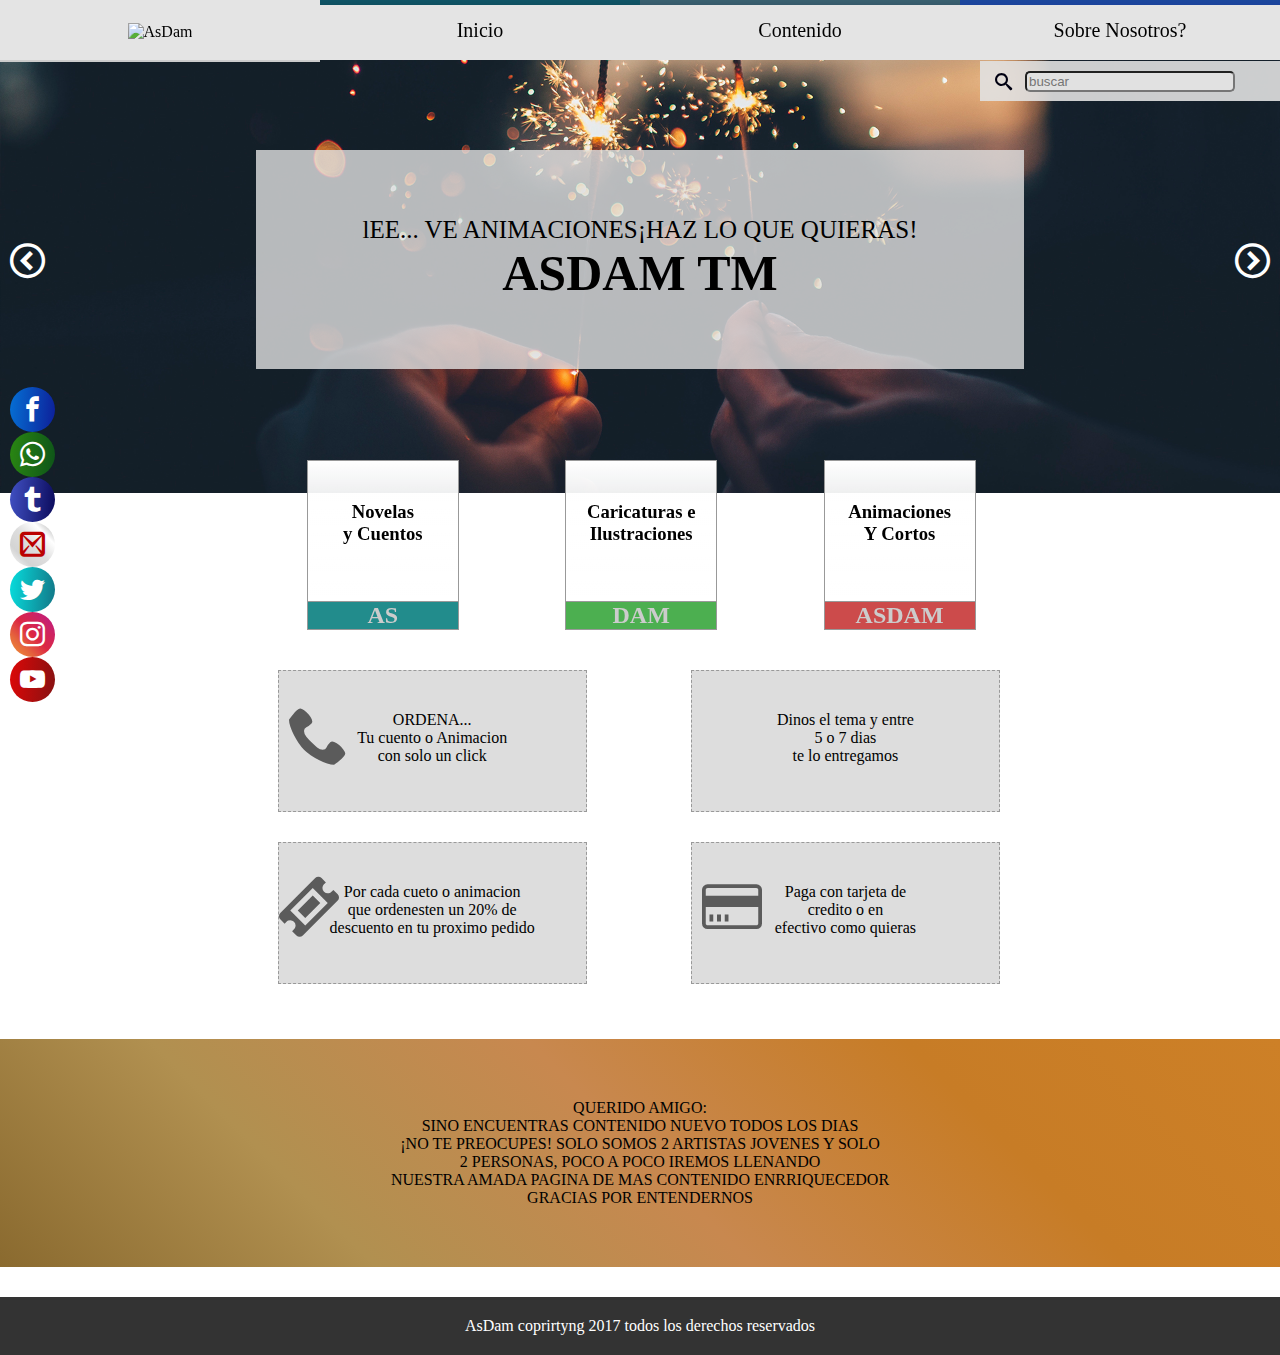
==== commit 79bbac25: "Intial commit" ====
--- a/index.html
+++ b/index.html
@@ -16,12 +16,27 @@
      <div class="social">
       <ul>
         <li><a href="http://www.facebook.com" target="_blank" class="icon-facebook"></a> <iframe src="https://www.facebook.com/plugins/like.php?href=https%3A%2F%2Fasdam.github.io%2Fanimacion&width=30px&layout=button_count&action=like&size=small&show_faces=true&share=false&height=21&appId" width="300px" height="21" style="border:none;overflow:hidden" scrolling="no" frameborder="0" allowTransparency="true"></iframe></li>
-        <li><a  class="icon-whatsapp"onmousedown="alert('Este es nuestro nucmero de contacto de whatsapp+57 3208553166')"></a></li>
+        <li><a  class="icon-whatsapp"onmousedown="alert('Este es nuestro numero de contacto de whatsapp+57 3208553166')"></a></li>
         <li><a href="https://www.whatsapp.com/?l=es" target="_blank" class="icon-tumblr"></a></li>
          <li><a href="mailto:danelomant@gmail.com" title="enviar correo" target="_blank" class="icon-mail2"></a></li>
          <li><a href="http://www.twitter.com" target="_blank" class="icon-twitter"></a></li>
         <li><a href="https://www.instagram.com/AsDamTM/" target="_blank" class="icon-instagram"></a></li>
-         <li><a href="https://www.youtube.com/channel/UCCh3o1oOm1JnTGSxowDigzw" target="_blank" class="icon-youtube"></a></li>
+         <li><a href="https://www.youtube.com/channel/UCCh3o1oOm1JnTGSxowDigzw" target="_blank" class="icon-youtube"></a><script src="https://apis.google.com/js/platform.js"></script>
+
+<script>
+  function onYtEvent(payload) {
+    if (payload.eventType == 'subscribe') {
+      // Add code to handle subscribe event.
+    } else if (payload.eventType == 'unsubscribe') {
+      // Add code to handle unsubscribe event.
+    }
+    if (window.console) { // for debugging only
+      window.console.log('YT event: ', payload);
+    }
+  }
+</script>
+
+<div class="g-ytsubscribe" data-channelid="UCCh3o1oOm1JnTGSxowDigzw" data-layout="default" data-count="default" data-onytevent="onYtEvent"></div></li>
     </ul> 
     </div>
     <div>
@@ -130,22 +145,7 @@
       </div>
       <div class="tarjeta"><span class="icon-credit-card"></span></div> 
     </div>
-    <script src="https://apis.google.com/js/platform.js"></script>
-
-<script>
-  function onYtEvent(payload) {
-    if (payload.eventType == 'subscribe') {
-      // Add code to handle subscribe event.
-    } else if (payload.eventType == 'unsubscribe') {
-      // Add code to handle unsubscribe event.
-    }
-    if (window.console) { // for debugging only
-      window.console.log('YT event: ', payload);
-    }
-  }
-</script>
-
-<div class="g-ytsubscribe" data-channel="GoogleDevelopers" data-layout="default" data-count="default" data-onytevent="onYtEvent"></div>
+    
   <div class="explicacion">
     <p>Querido Amigo: <br/> 
     Sino encuentras contenido nuevo todos los dias <br/>
@@ -153,7 +153,7 @@
     2 personas, poco a poco iremos llenando <br/>
     nuestra amada pagina de mas contenido enrriquecedor <br/>
     GRACIAS POR ENTENDERNOS
-    UCCh3o1oOm1JnTGSxowDigzw</p>
+    </p>
   </div>
   <footer>
     AsDam coprirtyng 2017 todos los derechos reservados
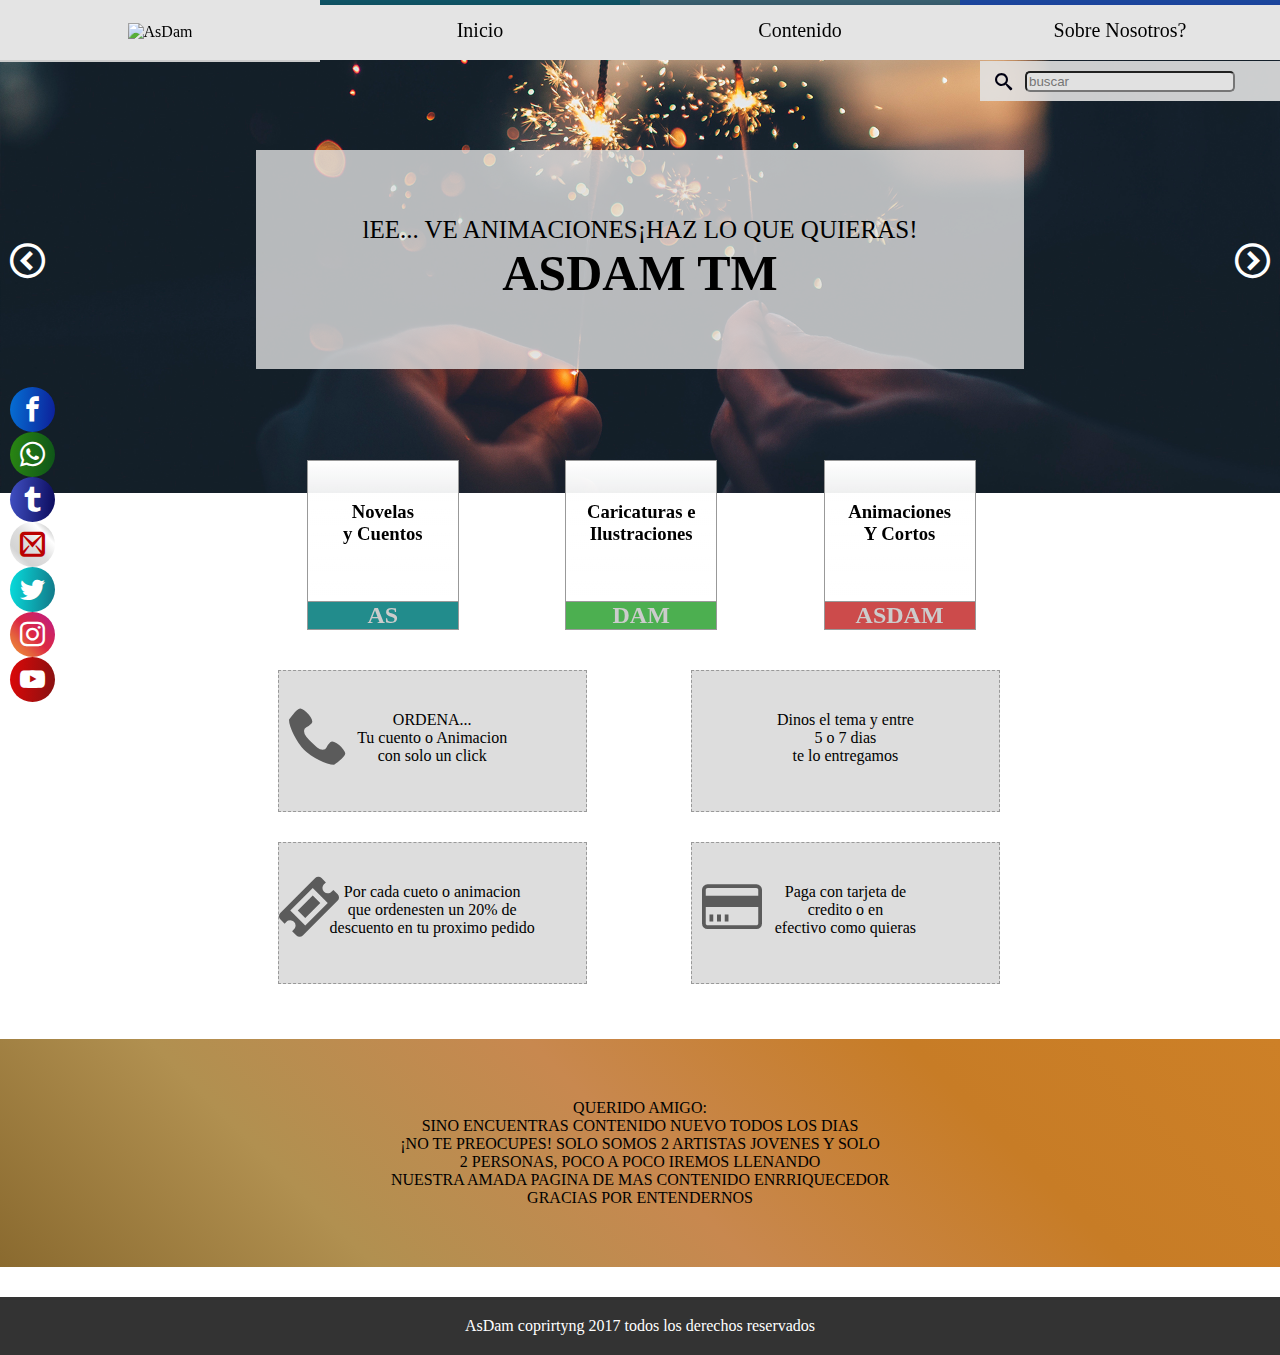
==== commit c7a1c7a6: "Intial commit" ====
--- a/index.html
+++ b/index.html
@@ -10,6 +10,16 @@
    <script src="JS//jquery.js"></script>
    <script src="JS//jquery2.js"></script>
    <meta name="viewport" content="width=device-width, user-scalable=no, initial-scale=1.0, maximum-scale=1.0, minimum-scale=1.0">
+   <script>
+  (function(i,s,o,g,r,a,m){i['GoogleAnalyticsObject']=r;i[r]=i[r]||function(){
+  (i[r].q=i[r].q||[]).push(arguments)},i[r].l=1*new Date();a=s.createElement(o),
+  m=s.getElementsByTagName(o)[0];a.async=1;a.src=g;m.parentNode.insertBefore(a,m)
+  })(window,document,'script','https://www.google-analytics.com/analytics.js','ga');
+
+  ga('create', 'UA-101946115-1', 'auto');
+  ga('send', 'pageview');
+
+</script>
  </head> 
  <body>
      <div class="contenedor">
